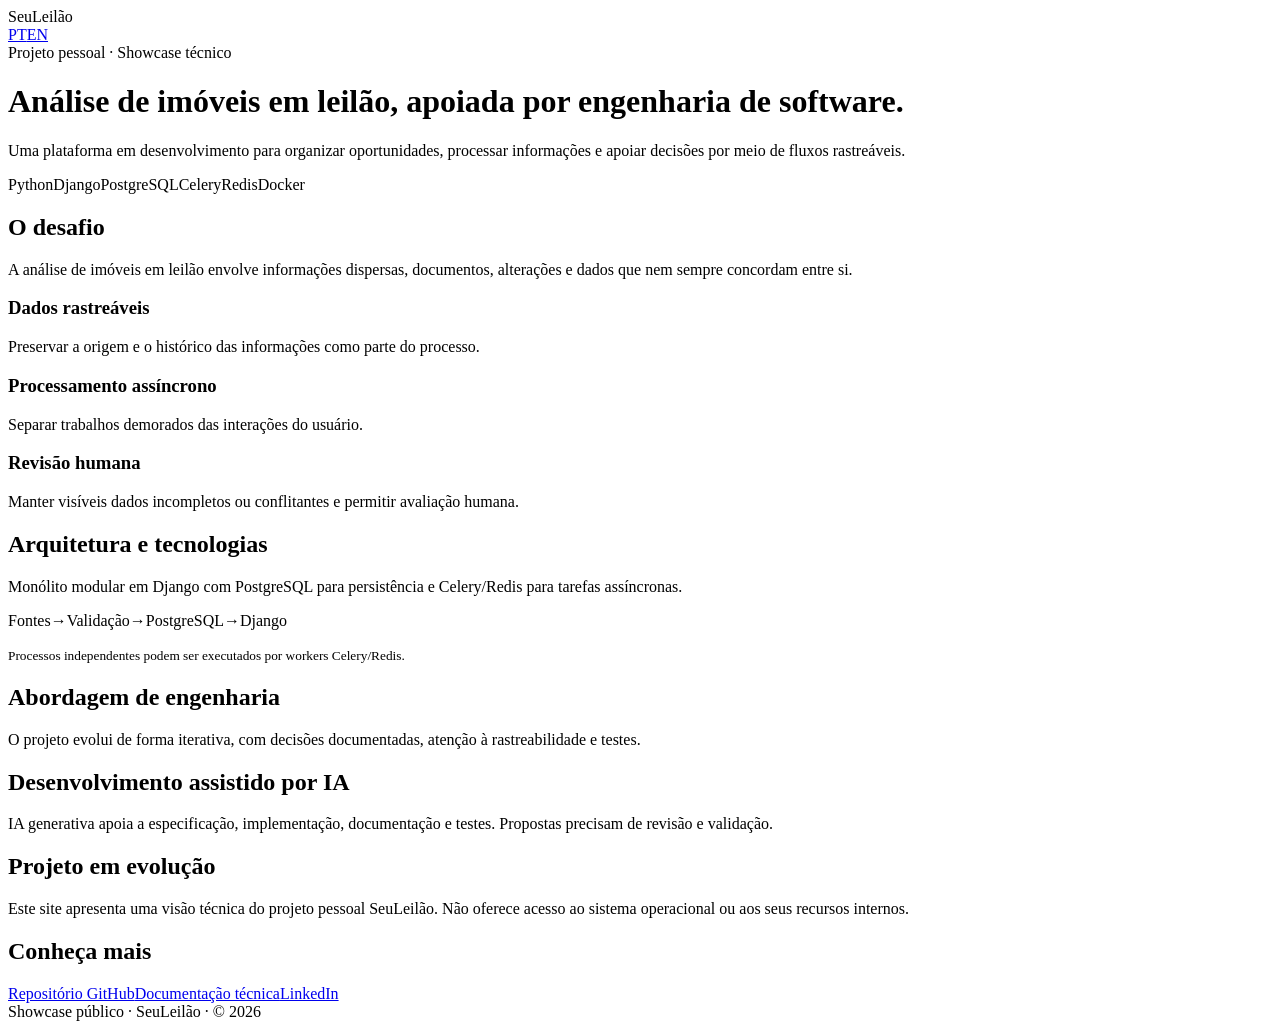
==== index.html @ dc45a7e3 "Add bilingual Portuguese-first showcase and GitHub Pages site" ====
<!doctype html><html lang="pt-BR"><head><meta charset="utf-8"><meta name="viewport" content="width=device-width, initial-scale=1"><meta name="description" content="Uma plataforma em desenvolvimento para organizar oportunidades, processar informações e apoiar decisões por meio de fluxos rastreáveis."><title>SeuLeilão — Apresentação técnica</title><link rel="stylesheet" href="/seu-leilao-showcase/assets/site.css"><link rel="canonical" href="https://breno3b.github.io/seu-leilao-showcase/pt/"><link rel="alternate" hreflang="pt-BR" href="https://breno3b.github.io/seu-leilao-showcase/pt/"><link rel="alternate" hreflang="en" href="https://breno3b.github.io/seu-leilao-showcase/en/"></head><body><header class="hero"><div class="top"><div class="brand">SeuLeilão</div><nav class="nav" aria-label="Languages"><a href="/seu-leilao-showcase/pt/" lang="pt-BR" class="chosen" aria-current="page">PT</a><a href="/seu-leilao-showcase/en/" lang="en" >EN</a></nav></div><div class="eyebrow">Projeto pessoal · Showcase técnico</div><h1>Análise de imóveis em leilão, apoiada por engenharia de software.</h1><p>Uma plataforma em desenvolvimento para organizar oportunidades, processar informações e apoiar decisões por meio de fluxos rastreáveis.</p><div class="chips"><span class="chip">Python</span><span class="chip">Django</span><span class="chip">PostgreSQL</span><span class="chip">Celery</span><span class="chip">Redis</span><span class="chip">Docker</span></div></header><main><section class="container"><h2>O desafio</h2><p>A análise de imóveis em leilão envolve informações dispersas, documentos, alterações e dados que nem sempre concordam entre si.</p><div class="cards"><article class="card"><h3>Dados rastreáveis</h3><p>Preservar a origem e o histórico das informações como parte do processo.</p></article><article class="card"><h3>Processamento assíncrono</h3><p>Separar trabalhos demorados das interações do usuário.</p></article><article class="card"><h3>Revisão humana</h3><p>Manter visíveis dados incompletos ou conflitantes e permitir avaliação humana.</p></article></div></section><section class="container"><h2>Arquitetura e tecnologias</h2><div class="panel"><p>Monólito modular em Django com PostgreSQL para persistência e Celery/Redis para tarefas assíncronas.</p><div class="steps"><span>Fontes</span><span>→</span><span>Validação</span><span>→</span><span>PostgreSQL</span><span>→</span><span>Django</span></div><p><small>Processos independentes podem ser executados por workers Celery/Redis.</small></p></div></section><section class="container"><div class="columns"><article><h2>Abordagem de engenharia</h2><p>O projeto evolui de forma iterativa, com decisões documentadas, atenção à rastreabilidade e testes.</p></article><article><h2>Desenvolvimento assistido por IA</h2><p>IA generativa apoia a especificação, implementação, documentação e testes. Propostas precisam de revisão e validação.</p></article></div></section><section class="container"><h2>Projeto em evolução</h2><p>Este site apresenta uma visão técnica do projeto pessoal SeuLeilão. Não oferece acesso ao sistema operacional ou aos seus recursos internos.</p><h2>Conheça mais</h2><div class="links"><a href="https://github.com/Breno3B/seu-leilao-showcase">Repositório GitHub</a><a href="https://github.com/Breno3B/seu-leilao-showcase/blob/main/docs/pt/architecture-overview.md">Documentação técnica</a><a href="https://www.linkedin.com/in/brenorm/">LinkedIn</a></div></section></main><footer>Showcase público · SeuLeilão · © 2026</footer></body></html>
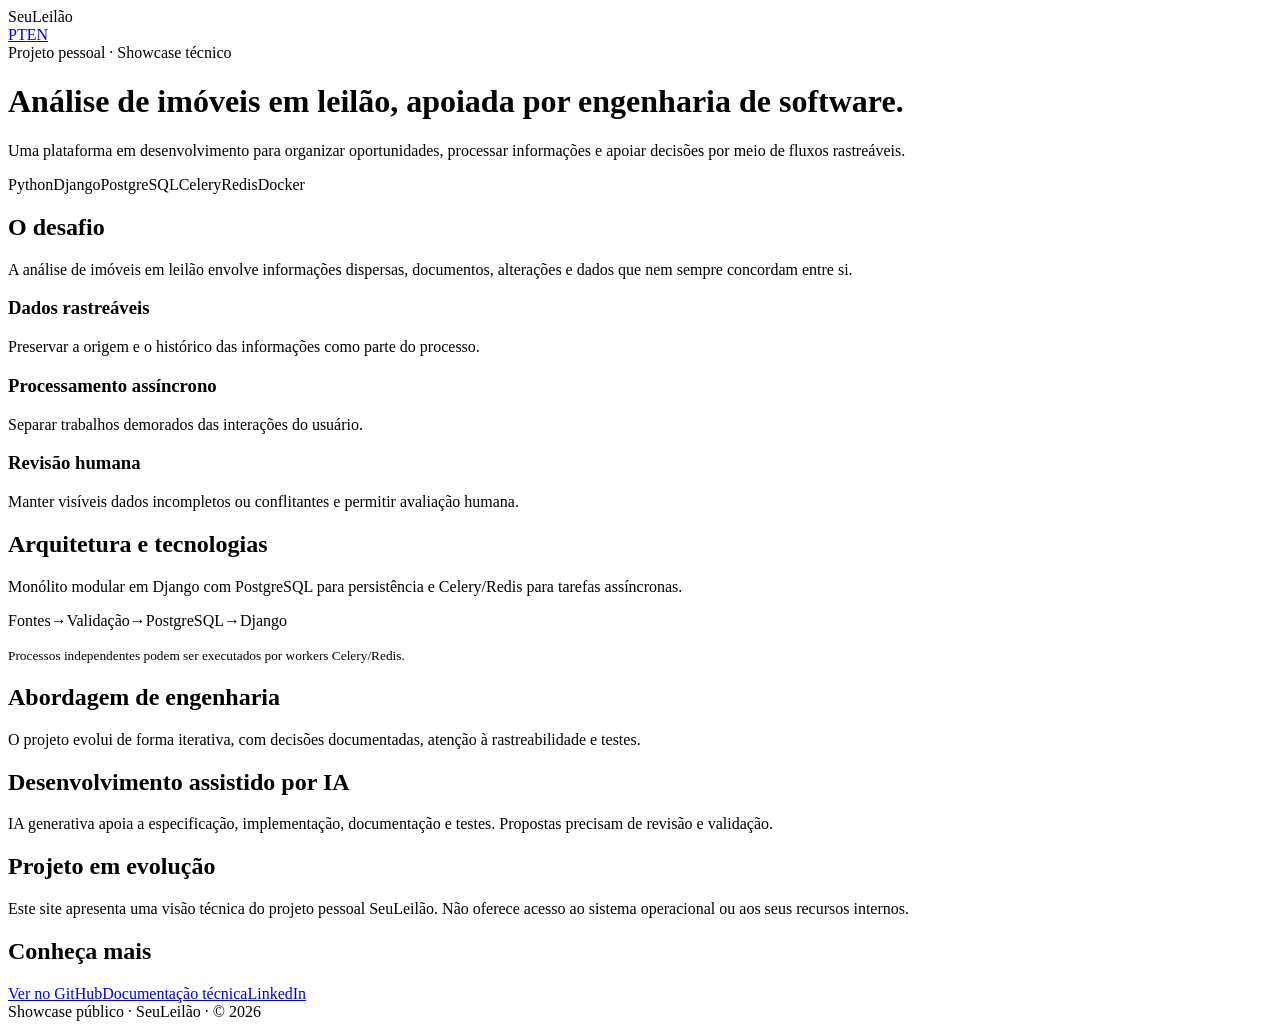
==== commit 5bbffbca: "Point Portuguese Pages link to matching README" ====
--- a/index.html
+++ b/index.html
@@ -1 +1 @@
-<!doctype html><html lang="pt-BR"><head><meta charset="utf-8"><meta name="viewport" content="width=device-width, initial-scale=1"><meta name="description" content="Uma plataforma em desenvolvimento para organizar oportunidades, processar informações e apoiar decisões por meio de fluxos rastreáveis."><title>SeuLeilão — Apresentação técnica</title><link rel="stylesheet" href="/seu-leilao-showcase/assets/site.css"><link rel="canonical" href="https://breno3b.github.io/seu-leilao-showcase/pt/"><link rel="alternate" hreflang="pt-BR" href="https://breno3b.github.io/seu-leilao-showcase/pt/"><link rel="alternate" hreflang="en" href="https://breno3b.github.io/seu-leilao-showcase/en/"></head><body><header class="hero"><div class="top"><div class="brand">SeuLeilão</div><nav class="nav" aria-label="Languages"><a href="/seu-leilao-showcase/pt/" lang="pt-BR" class="chosen" aria-current="page">PT</a><a href="/seu-leilao-showcase/en/" lang="en" >EN</a></nav></div><div class="eyebrow">Projeto pessoal · Showcase técnico</div><h1>Análise de imóveis em leilão, apoiada por engenharia de software.</h1><p>Uma plataforma em desenvolvimento para organizar oportunidades, processar informações e apoiar decisões por meio de fluxos rastreáveis.</p><div class="chips"><span class="chip">Python</span><span class="chip">Django</span><span class="chip">PostgreSQL</span><span class="chip">Celery</span><span class="chip">Redis</span><span class="chip">Docker</span></div></header><main><section class="container"><h2>O desafio</h2><p>A análise de imóveis em leilão envolve informações dispersas, documentos, alterações e dados que nem sempre concordam entre si.</p><div class="cards"><article class="card"><h3>Dados rastreáveis</h3><p>Preservar a origem e o histórico das informações como parte do processo.</p></article><article class="card"><h3>Processamento assíncrono</h3><p>Separar trabalhos demorados das interações do usuário.</p></article><article class="card"><h3>Revisão humana</h3><p>Manter visíveis dados incompletos ou conflitantes e permitir avaliação humana.</p></article></div></section><section class="container"><h2>Arquitetura e tecnologias</h2><div class="panel"><p>Monólito modular em Django com PostgreSQL para persistência e Celery/Redis para tarefas assíncronas.</p><div class="steps"><span>Fontes</span><span>→</span><span>Validação</span><span>→</span><span>PostgreSQL</span><span>→</span><span>Django</span></div><p><small>Processos independentes podem ser executados por workers Celery/Redis.</small></p></div></section><section class="container"><div class="columns"><article><h2>Abordagem de engenharia</h2><p>O projeto evolui de forma iterativa, com decisões documentadas, atenção à rastreabilidade e testes.</p></article><article><h2>Desenvolvimento assistido por IA</h2><p>IA generativa apoia a especificação, implementação, documentação e testes. Propostas precisam de revisão e validação.</p></article></div></section><section class="container"><h2>Projeto em evolução</h2><p>Este site apresenta uma visão técnica do projeto pessoal SeuLeilão. Não oferece acesso ao sistema operacional ou aos seus recursos internos.</p><h2>Conheça mais</h2><div class="links"><a href="https://github.com/Breno3B/seu-leilao-showcase">Repositório GitHub</a><a href="https://github.com/Breno3B/seu-leilao-showcase/blob/main/docs/pt/architecture-overview.md">Documentação técnica</a><a href="https://www.linkedin.com/in/brenorm/">LinkedIn</a></div></section></main><footer>Showcase público · SeuLeilão · © 2026</footer></body></html>+<!doctype html><html lang="pt-BR"><head><meta charset="utf-8"><meta name="viewport" content="width=device-width, initial-scale=1"><meta name="description" content="Uma plataforma em desenvolvimento para organizar oportunidades, processar informações e apoiar decisões por meio de fluxos rastreáveis."><title>SeuLeilão — Apresentação técnica</title><link rel="stylesheet" href="/seu-leilao-showcase/assets/site.css"><link rel="canonical" href="https://breno3b.github.io/seu-leilao-showcase/pt/"><link rel="alternate" hreflang="pt-BR" href="https://breno3b.github.io/seu-leilao-showcase/pt/"><link rel="alternate" hreflang="en" href="https://breno3b.github.io/seu-leilao-showcase/en/"></head><body><header class="hero"><div class="top"><div class="brand">SeuLeilão</div><nav class="nav" aria-label="Languages"><a href="/seu-leilao-showcase/pt/" lang="pt-BR" class="chosen" aria-current="page">PT</a><a href="/seu-leilao-showcase/en/" lang="en" >EN</a></nav></div><div class="eyebrow">Projeto pessoal · Showcase técnico</div><h1>Análise de imóveis em leilão, apoiada por engenharia de software.</h1><p>Uma plataforma em desenvolvimento para organizar oportunidades, processar informações e apoiar decisões por meio de fluxos rastreáveis.</p><div class="chips"><span class="chip">Python</span><span class="chip">Django</span><span class="chip">PostgreSQL</span><span class="chip">Celery</span><span class="chip">Redis</span><span class="chip">Docker</span></div></header><main><section class="container"><h2>O desafio</h2><p>A análise de imóveis em leilão envolve informações dispersas, documentos, alterações e dados que nem sempre concordam entre si.</p><div class="cards"><article class="card"><h3>Dados rastreáveis</h3><p>Preservar a origem e o histórico das informações como parte do processo.</p></article><article class="card"><h3>Processamento assíncrono</h3><p>Separar trabalhos demorados das interações do usuário.</p></article><article class="card"><h3>Revisão humana</h3><p>Manter visíveis dados incompletos ou conflitantes e permitir avaliação humana.</p></article></div></section><section class="container"><h2>Arquitetura e tecnologias</h2><div class="panel"><p>Monólito modular em Django com PostgreSQL para persistência e Celery/Redis para tarefas assíncronas.</p><div class="steps"><span>Fontes</span><span>→</span><span>Validação</span><span>→</span><span>PostgreSQL</span><span>→</span><span>Django</span></div><p><small>Processos independentes podem ser executados por workers Celery/Redis.</small></p></div></section><section class="container"><div class="columns"><article><h2>Abordagem de engenharia</h2><p>O projeto evolui de forma iterativa, com decisões documentadas, atenção à rastreabilidade e testes.</p></article><article><h2>Desenvolvimento assistido por IA</h2><p>IA generativa apoia a especificação, implementação, documentação e testes. Propostas precisam de revisão e validação.</p></article></div></section><section class="container"><h2>Projeto em evolução</h2><p>Este site apresenta uma visão técnica do projeto pessoal SeuLeilão. Não oferece acesso ao sistema operacional ou aos seus recursos internos.</p><h2>Conheça mais</h2><div class="links"><a href="https://github.com/Breno3B/seu-leilao-showcase/blob/main/README.md">Ver no GitHub</a><a href="https://github.com/Breno3B/seu-leilao-showcase/blob/main/docs/pt/architecture-overview.md">Documentação técnica</a><a href="https://www.linkedin.com/in/brenorm/">LinkedIn</a></div></section></main><footer>Showcase público · SeuLeilão · © 2026</footer></body></html>
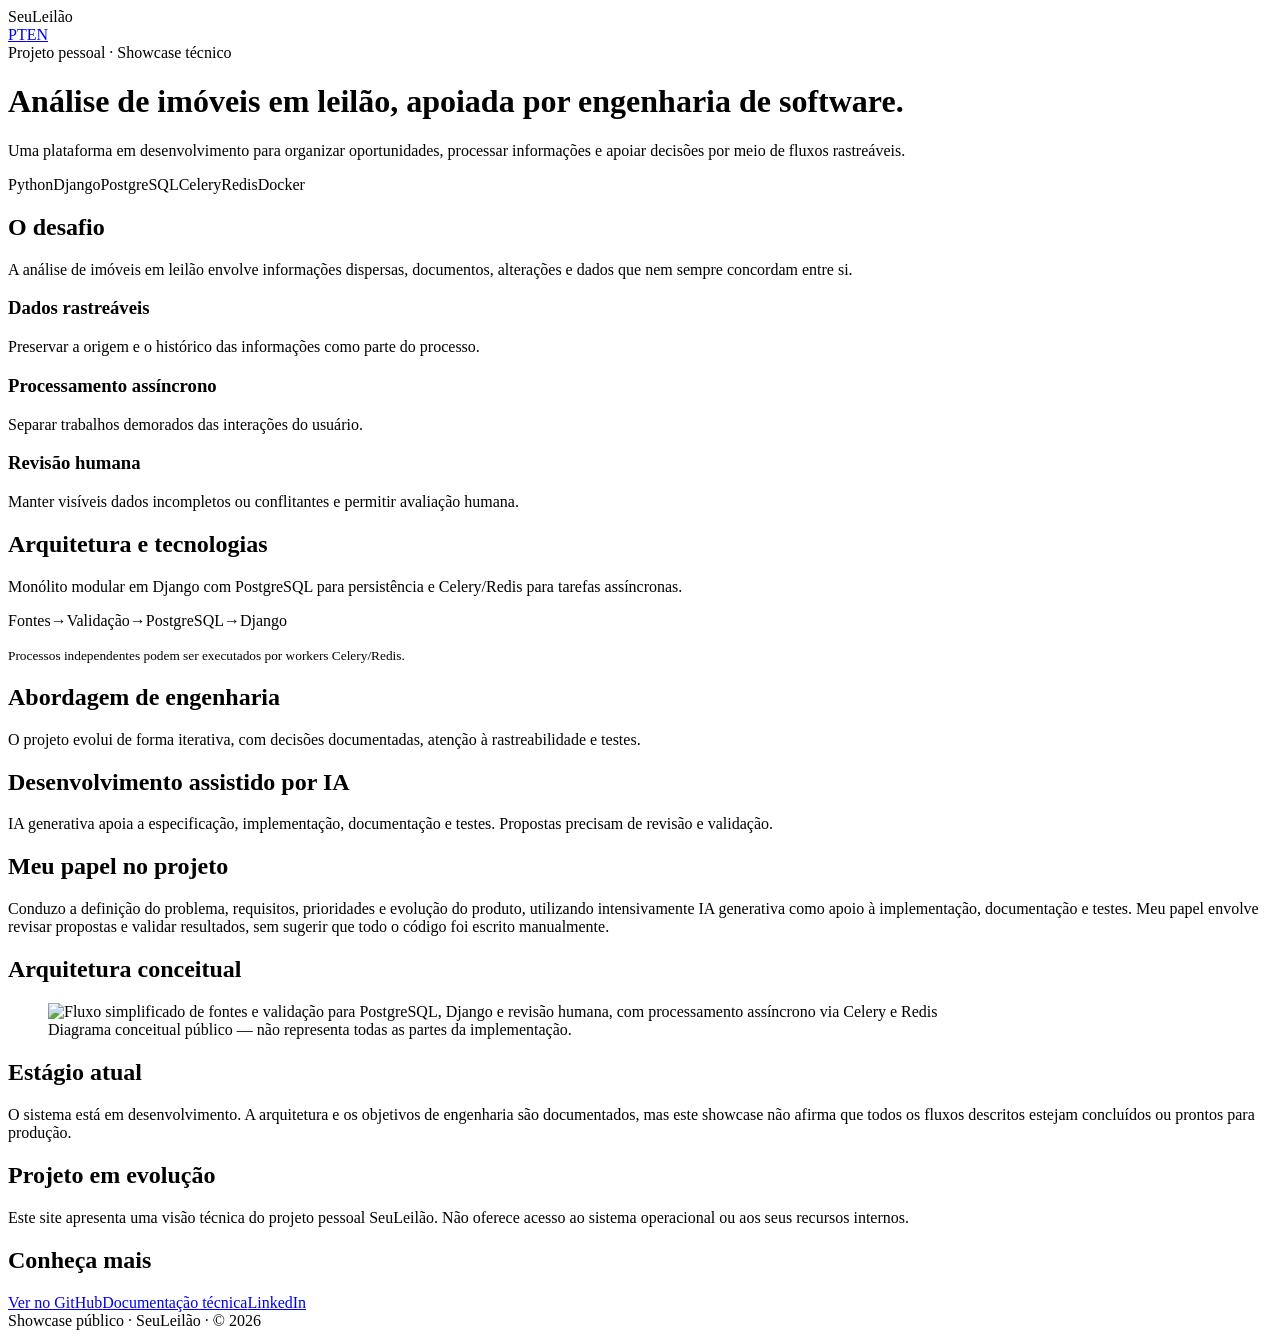
==== commit bb9aae22: "Strengthen bilingual showcase with role, status and safe architecture diagram" ====
--- a/index.html
+++ b/index.html
@@ -1 +1 @@
-<!doctype html><html lang="pt-BR"><head><meta charset="utf-8"><meta name="viewport" content="width=device-width, initial-scale=1"><meta name="description" content="Uma plataforma em desenvolvimento para organizar oportunidades, processar informações e apoiar decisões por meio de fluxos rastreáveis."><title>SeuLeilão — Apresentação técnica</title><link rel="stylesheet" href="/seu-leilao-showcase/assets/site.css"><link rel="canonical" href="https://breno3b.github.io/seu-leilao-showcase/pt/"><link rel="alternate" hreflang="pt-BR" href="https://breno3b.github.io/seu-leilao-showcase/pt/"><link rel="alternate" hreflang="en" href="https://breno3b.github.io/seu-leilao-showcase/en/"></head><body><header class="hero"><div class="top"><div class="brand">SeuLeilão</div><nav class="nav" aria-label="Languages"><a href="/seu-leilao-showcase/pt/" lang="pt-BR" class="chosen" aria-current="page">PT</a><a href="/seu-leilao-showcase/en/" lang="en" >EN</a></nav></div><div class="eyebrow">Projeto pessoal · Showcase técnico</div><h1>Análise de imóveis em leilão, apoiada por engenharia de software.</h1><p>Uma plataforma em desenvolvimento para organizar oportunidades, processar informações e apoiar decisões por meio de fluxos rastreáveis.</p><div class="chips"><span class="chip">Python</span><span class="chip">Django</span><span class="chip">PostgreSQL</span><span class="chip">Celery</span><span class="chip">Redis</span><span class="chip">Docker</span></div></header><main><section class="container"><h2>O desafio</h2><p>A análise de imóveis em leilão envolve informações dispersas, documentos, alterações e dados que nem sempre concordam entre si.</p><div class="cards"><article class="card"><h3>Dados rastreáveis</h3><p>Preservar a origem e o histórico das informações como parte do processo.</p></article><article class="card"><h3>Processamento assíncrono</h3><p>Separar trabalhos demorados das interações do usuário.</p></article><article class="card"><h3>Revisão humana</h3><p>Manter visíveis dados incompletos ou conflitantes e permitir avaliação humana.</p></article></div></section><section class="container"><h2>Arquitetura e tecnologias</h2><div class="panel"><p>Monólito modular em Django com PostgreSQL para persistência e Celery/Redis para tarefas assíncronas.</p><div class="steps"><span>Fontes</span><span>→</span><span>Validação</span><span>→</span><span>PostgreSQL</span><span>→</span><span>Django</span></div><p><small>Processos independentes podem ser executados por workers Celery/Redis.</small></p></div></section><section class="container"><div class="columns"><article><h2>Abordagem de engenharia</h2><p>O projeto evolui de forma iterativa, com decisões documentadas, atenção à rastreabilidade e testes.</p></article><article><h2>Desenvolvimento assistido por IA</h2><p>IA generativa apoia a especificação, implementação, documentação e testes. Propostas precisam de revisão e validação.</p></article></div></section><section class="container"><h2>Projeto em evolução</h2><p>Este site apresenta uma visão técnica do projeto pessoal SeuLeilão. Não oferece acesso ao sistema operacional ou aos seus recursos internos.</p><h2>Conheça mais</h2><div class="links"><a href="https://github.com/Breno3B/seu-leilao-showcase/blob/main/README.md">Ver no GitHub</a><a href="https://github.com/Breno3B/seu-leilao-showcase/blob/main/docs/pt/architecture-overview.md">Documentação técnica</a><a href="https://www.linkedin.com/in/brenorm/">LinkedIn</a></div></section></main><footer>Showcase público · SeuLeilão · © 2026</footer></body></html>+<!doctype html><html lang="pt-BR"><head><meta charset="utf-8"><meta name="viewport" content="width=device-width, initial-scale=1"><meta property="og:type" content="website"><meta property="og:site_name" content="SeuLeilão"><meta property="og:title" content="SeuLeilão — Apresentação técnica"><meta property="og:description" content="Projeto Python/Django para análise de imóveis em leilão e fluxos rastreáveis."><meta property="og:url" content="https://breno3b.github.io/seu-leilao-showcase/pt/"><meta name="twitter:card" content="summary"><meta name="description" content="Uma plataforma em desenvolvimento para organizar oportunidades, processar informações e apoiar decisões por meio de fluxos rastreáveis."><title>SeuLeilão — Apresentação técnica</title><link rel="stylesheet" href="/seu-leilao-showcase/assets/site.css"><link rel="canonical" href="https://breno3b.github.io/seu-leilao-showcase/pt/"><link rel="alternate" hreflang="pt-BR" href="https://breno3b.github.io/seu-leilao-showcase/pt/"><link rel="alternate" hreflang="en" href="https://breno3b.github.io/seu-leilao-showcase/en/"></head><body><header class="hero"><div class="top"><div class="brand">SeuLeilão</div><nav class="nav" aria-label="Languages"><a href="/seu-leilao-showcase/pt/" lang="pt-BR" class="chosen" aria-current="page">PT</a><a href="/seu-leilao-showcase/en/" lang="en" >EN</a></nav></div><div class="eyebrow">Projeto pessoal · Showcase técnico</div><h1>Análise de imóveis em leilão, apoiada por engenharia de software.</h1><p>Uma plataforma em desenvolvimento para organizar oportunidades, processar informações e apoiar decisões por meio de fluxos rastreáveis.</p><div class="chips"><span class="chip">Python</span><span class="chip">Django</span><span class="chip">PostgreSQL</span><span class="chip">Celery</span><span class="chip">Redis</span><span class="chip">Docker</span></div></header><main><section class="container"><h2>O desafio</h2><p>A análise de imóveis em leilão envolve informações dispersas, documentos, alterações e dados que nem sempre concordam entre si.</p><div class="cards"><article class="card"><h3>Dados rastreáveis</h3><p>Preservar a origem e o histórico das informações como parte do processo.</p></article><article class="card"><h3>Processamento assíncrono</h3><p>Separar trabalhos demorados das interações do usuário.</p></article><article class="card"><h3>Revisão humana</h3><p>Manter visíveis dados incompletos ou conflitantes e permitir avaliação humana.</p></article></div></section><section class="container"><h2>Arquitetura e tecnologias</h2><div class="panel"><p>Monólito modular em Django com PostgreSQL para persistência e Celery/Redis para tarefas assíncronas.</p><div class="steps"><span>Fontes</span><span>→</span><span>Validação</span><span>→</span><span>PostgreSQL</span><span>→</span><span>Django</span></div><p><small>Processos independentes podem ser executados por workers Celery/Redis.</small></p></div></section><section class="container"><div class="columns"><article><h2>Abordagem de engenharia</h2><p>O projeto evolui de forma iterativa, com decisões documentadas, atenção à rastreabilidade e testes.</p></article><article><h2>Desenvolvimento assistido por IA</h2><p>IA generativa apoia a especificação, implementação, documentação e testes. Propostas precisam de revisão e validação.</p></article></div></section><section class="container"><section class="container"><h2>Meu papel no projeto</h2><p>Conduzo a definição do problema, requisitos, prioridades e evolução do produto, utilizando intensivamente IA generativa como apoio à implementação, documentação e testes. Meu papel envolve revisar propostas e validar resultados, sem sugerir que todo o código foi escrito manualmente.</p><h2>Arquitetura conceitual</h2><figure class="arch-figure"><img src="/seu-leilao-showcase/assets/architecture-overview.svg" alt="Fluxo simplificado de fontes e validação para PostgreSQL, Django e revisão humana, com processamento assíncrono via Celery e Redis" loading="lazy"><figcaption>Diagrama conceitual público — não representa todas as partes da implementação.</figcaption></figure><h2>Estágio atual</h2><p>O sistema está em desenvolvimento. A arquitetura e os objetivos de engenharia são documentados, mas este showcase não afirma que todos os fluxos descritos estejam concluídos ou prontos para produção.</p></section><h2>Projeto em evolução</h2><p>Este site apresenta uma visão técnica do projeto pessoal SeuLeilão. Não oferece acesso ao sistema operacional ou aos seus recursos internos.</p><h2>Conheça mais</h2><div class="links"><a href="https://github.com/Breno3B/seu-leilao-showcase/blob/main/README.md">Ver no GitHub</a><a href="https://github.com/Breno3B/seu-leilao-showcase/blob/main/docs/pt/architecture-overview.md">Documentação técnica</a><a href="https://www.linkedin.com/in/brenorm/">LinkedIn</a></div></section></main><footer>Showcase público · SeuLeilão · © 2026</footer></body></html>
